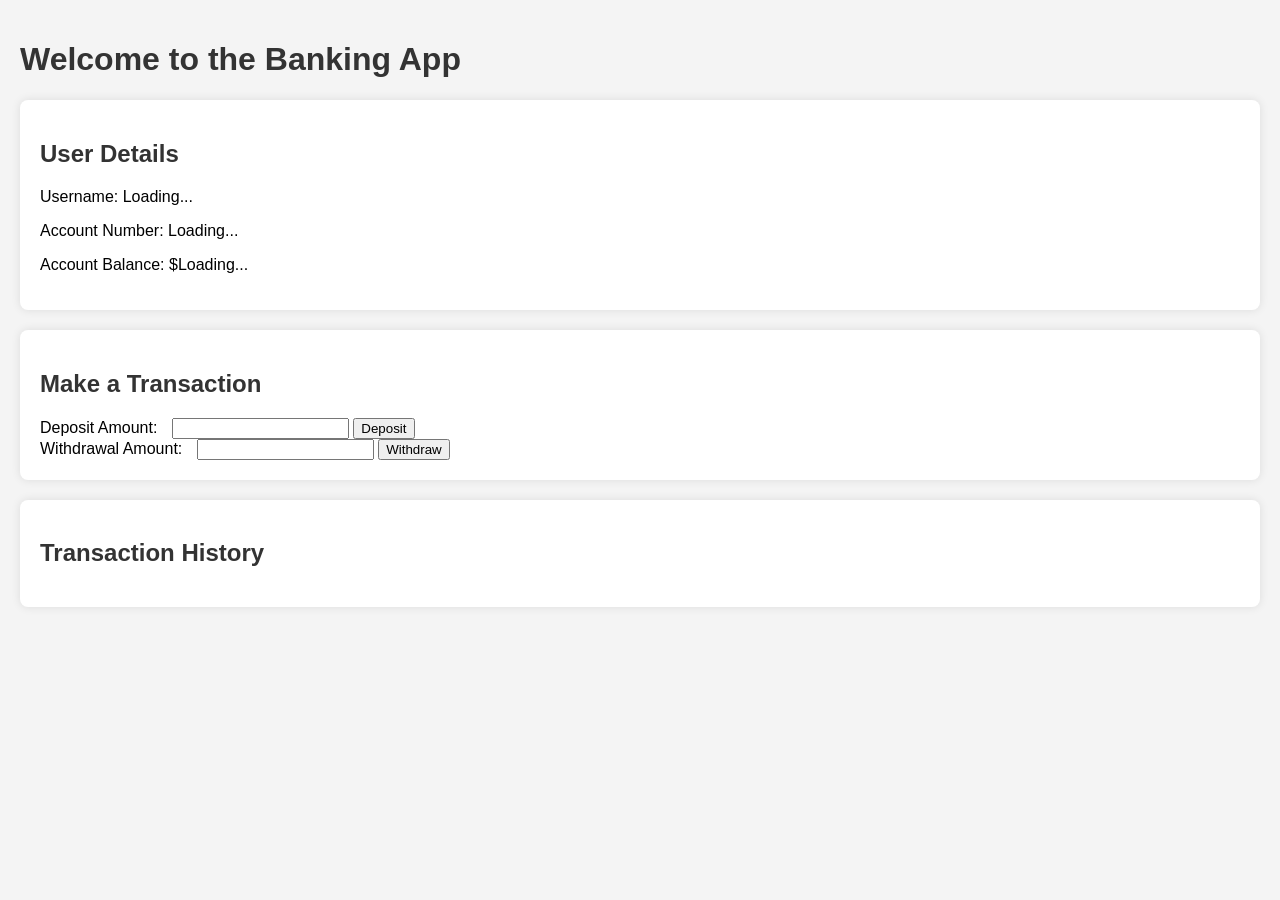
==== src/main/resources/static/index.html @ b48f1a46 "Fetching apis in front end" ====
<!DOCTYPE html>
<html lang="en">
<head>
    <meta charset="UTF-8">
    <meta name="viewport" content="width=device-width, initial-scale=1" />
    <title>Banking App</title>
    <link rel="stylesheet" href="style.css">
</head>
<body>
<header>
    <h1>Welcome to the Banking App</h1>
</header>

<section id="userDetails">
    <h2>User Details</h2>
    <p>Username: <span id="username">Loading...</span></p>
    <p>Account Number: <span id="accountNumber">Loading...</span></p>
    <p>Account Balance: $<span id="balance">Loading...</span></p>
</section>

<section id="transactionForm">
    <h2>Make a Transaction</h2>
    <div>
        <form id="depositForm">
            <label for="depositAmount">Deposit Amount:</label>
            <input type="number" id="depositAmount" name="amount" required>
            <button type="submit">Deposit</button>
        </form>
    </div>
    <div>
        <form id="withdrawalForm">
            <label for="withdrawalAmount">Withdrawal Amount:</label>
            <input type="number" id="withdrawalAmount" name="amount" required>
            <button type="submit">Withdraw</button>
        </form>
    </div>
</section>

<section id="transactions">
    <h2>Transaction History</h2>
    <!-- Transaction history will be dynamically loaded here -->
    <ul id="transactionList">
        <!-- List items will be added here -->
    </ul>
</section>

<script src="script.js"></script>
</body>
</html>
---- src/main/resources/static/style.css ----
body {
    font-family: Arial, sans-serif;
    background-color: #f4f4f4;
    margin: 0;
    padding: 20px;
}

#userDetails, #transactions, #transactionForm {
    background-color: white;
    padding: 20px;
    margin-bottom: 20px;
    border-radius: 8px;
    box-shadow: 0 0 10px rgba(0, 0, 0, 0.1);
}

h1, h2 {
    color: #333;
}

form > label {
    margin-right: 10px;
}
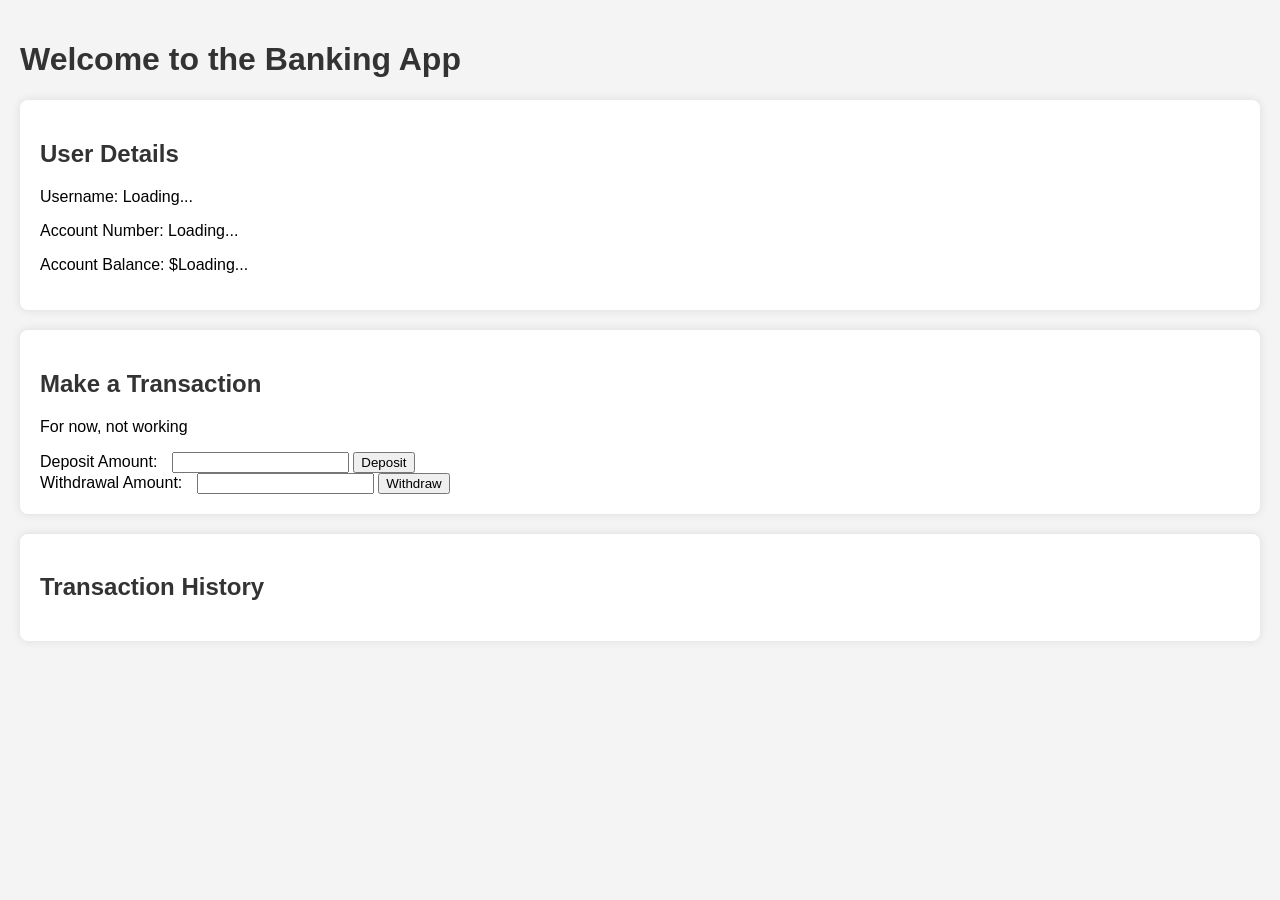
==== commit 23c8c6c9: "Some fixes" ====
--- a/src/main/resources/static/index.html
+++ b/src/main/resources/static/index.html
@@ -11,7 +11,7 @@
     <h1>Welcome to the Banking App</h1>
 </header>
 
-<section id="userDetails">
+<section class="userDetails">
     <h2>User Details</h2>
     <p>Username: <span id="username">Loading...</span></p>
     <p>Account Number: <span id="accountNumber">Loading...</span></p>
@@ -22,6 +22,7 @@
     <h2>Make a Transaction</h2>
     <div>
         <form id="depositForm">
+            <p>For now, not working</p>
             <label for="depositAmount">Deposit Amount:</label>
             <input type="number" id="depositAmount" name="amount" required>
             <button type="submit">Deposit</button>
@@ -36,11 +37,9 @@
     </div>
 </section>
 
-<section id="transactions">
+<section class="transactions">
     <h2>Transaction History</h2>
-    <!-- Transaction history will be dynamically loaded here -->
     <ul id="transactionList">
-        <!-- List items will be added here -->
     </ul>
 </section>
 
--- a/src/main/resources/static/style.css
+++ b/src/main/resources/static/style.css
@@ -5,7 +5,7 @@
     padding: 20px;
 }
 
-#userDetails, #transactions, #transactionForm {
+.userDetails, .transactions, #transactionForm {
     background-color: white;
     padding: 20px;
     margin-bottom: 20px;
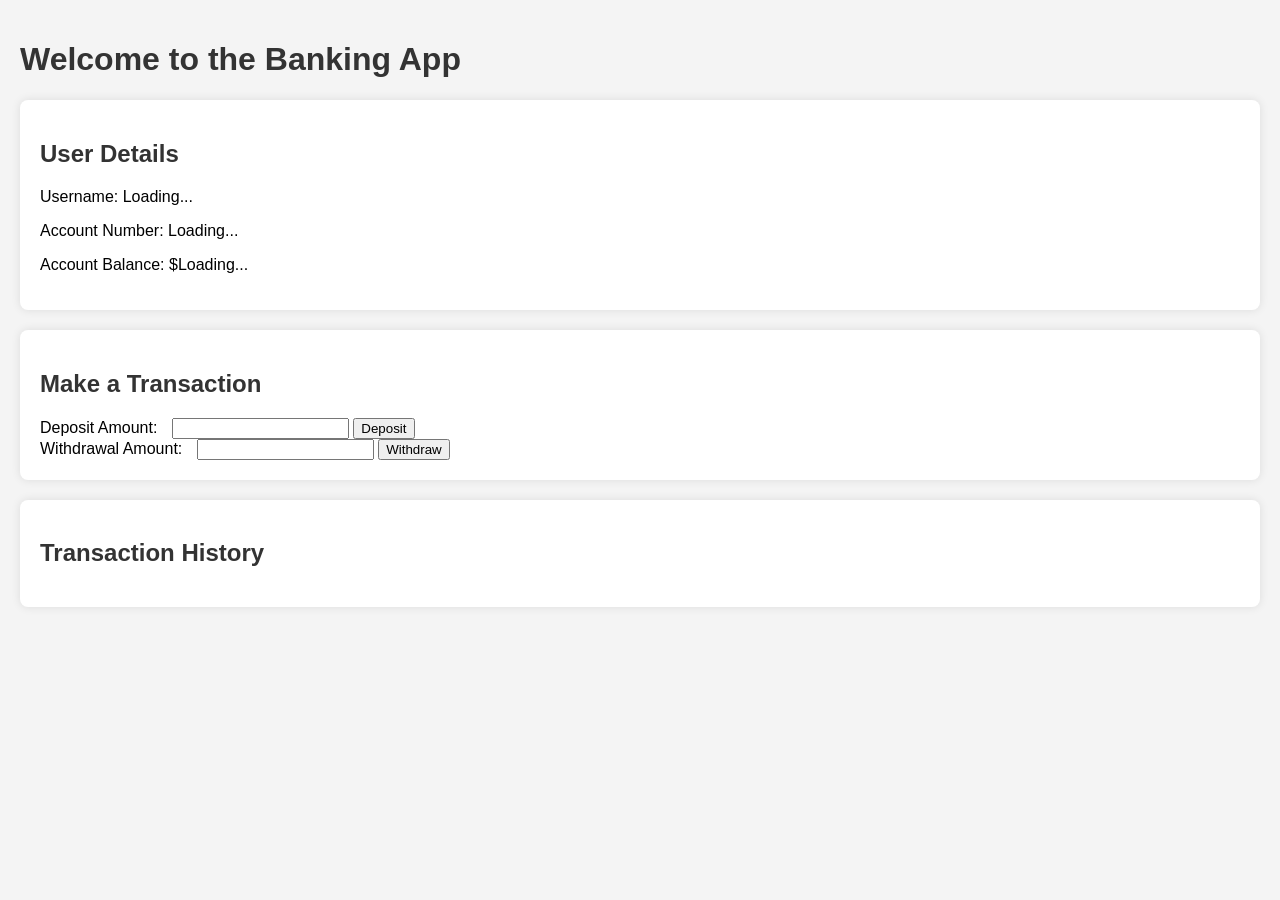
==== commit f62b1059: "Doing withdraw and deposit works now" ====
--- a/src/main/resources/static/index.html
+++ b/src/main/resources/static/index.html
@@ -22,7 +22,6 @@
     <h2>Make a Transaction</h2>
     <div>
         <form id="depositForm">
-            <p>For now, not working</p>
             <label for="depositAmount">Deposit Amount:</label>
             <input type="number" id="depositAmount" name="amount" required>
             <button type="submit">Deposit</button>
